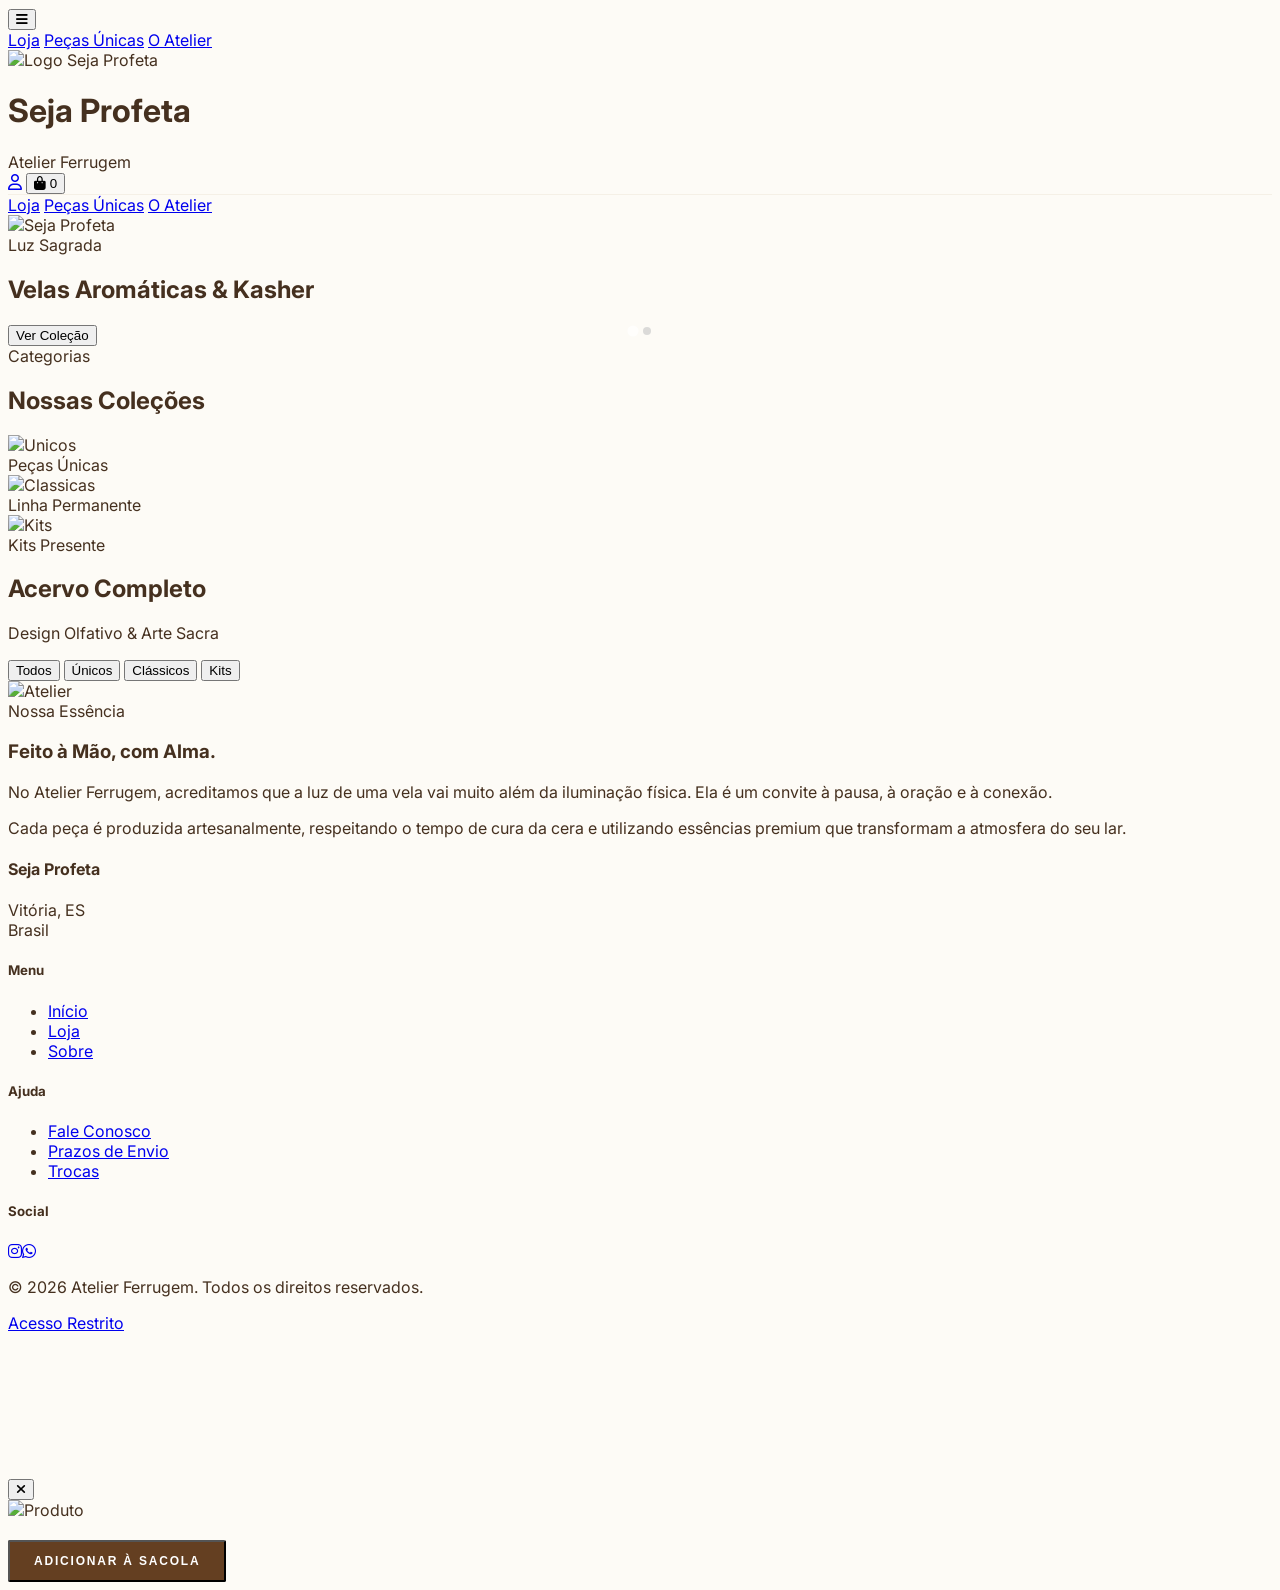
==== index.html @ a99df269 "feat(branding): atualizar ícones, og:image e logo para nova arte" ====
<!DOCTYPE html>
<html lang="pt-BR">
<head>
    <meta charset="UTF-8">
    <meta name="viewport" content="width=device-width, initial-scale=1.0, maximum-scale=1.0, user-scalable=no">
    <title>Seja Profeta | Atelier Ferrugem</title>

    <meta name="theme-color" content="#FDFBF6">
    <link rel="manifest" href="/manifest.json">
    <link rel="icon" type="image/jpeg" href="https://i.supaimg.com/24744ff6-247c-4e17-9e94-6455c96da980/dc727847-25ce-4e3b-97a3-7c26bb9493df.jpg">
    <link rel="shortcut icon" href="https://i.supaimg.com/24744ff6-247c-4e17-9e94-6455c96da980/dc727847-25ce-4e3b-97a3-7c26bb9493df.jpg">
    <link rel="apple-touch-icon" href="https://i.supaimg.com/24744ff6-247c-4e17-9e94-6455c96da980/dc727847-25ce-4e3b-97a3-7c26bb9493df.jpg">
    <meta property="og:image" content="https://i.supaimg.com/24744ff6-247c-4e17-9e94-6455c96da980/dc727847-25ce-4e3b-97a3-7c26bb9493df.jpg">
    <meta property="og:image:type" content="image/jpeg">
    <meta property="og:title" content="Seja Profeta | Atelier Ferrugem">
    <meta property="og:description" content="Criações autorais e peças especiais da Seja Profeta.">

    <script src="https://cdn.tailwindcss.com"></script>
    <link rel="stylesheet" href="https://cdn.jsdelivr.net/npm/@splidejs/splide@4.1.4/dist/css/splide.min.css">
    <link href="https://cdnjs.cloudflare.com/ajax/libs/font-awesome/6.5.2/css/all.min.css" rel="stylesheet">

    <link rel="preconnect" href="https://fonts.googleapis.com">
    <link rel="preconnect" href="https://fonts.gstatic.com" crossorigin>
    <link href="https://fonts.googleapis.com/css2?family=Allura&family=Cormorant+Garamond:ital,wght@0,300;0,400;0,600;1,400&family=Inter:wght@300;400;500;600&display=swap" rel="stylesheet">

    <script src="https://www.gstatic.com/firebasejs/10.12.2/firebase-app-compat.js"></script>
    <script src="https://www.gstatic.com/firebasejs/10.12.2/firebase-auth-compat.js"></script>
    <script src="https://www.gstatic.com/firebasejs/10.12.2/firebase-firestore-compat.js"></script>

    <link rel="stylesheet" href="styles.css">
</head>
<body class="antialiased">

    <header class="header-glass fixed top-0 w-full h-[80px] z-50 flex items-center justify-between px-6 md:px-12 transition-all">
        <div class="flex items-center gap-6">
            <button id="menu-toggle" class="md:hidden text-2xl text-[--cor-cta]" type="button"><i class="fa-solid fa-bars"></i></button>
            <nav class="hidden md:flex gap-8 text-sm uppercase tracking-widest text-[--cor-cta]">
                <a href="#shop" onclick="filterCat('__ALL__')" class="hover:text-[--cor-ouro] transition">Loja</a>
                <a href="#shop" onclick="filterCat('unicos')" class="hover:text-[--cor-ouro] transition">Peças Únicas</a>
                <a href="#sobre" class="hover:text-[--cor-ouro] transition">O Atelier</a>
            </nav>
        </div>

        <div class="absolute left-1/2 transform -translate-x-1/2 text-center cursor-pointer" onclick="window.scrollTo(0,0)">
            <img src="https://i.supaimg.com/24744ff6-247c-4e17-9e94-6455c96da980/dc727847-25ce-4e3b-97a3-7c26bb9493df.jpg" alt="Logo Seja Profeta" class="w-12 h-12 mx-auto rounded-full border border-[--cor-ouro] object-cover mb-1">
            <h1 class="font-serif italic text-3xl text-[--cor-cta] leading-none">Seja Profeta</h1>
            <span class="text-[9px] uppercase tracking-[4px] text-[--cor-ouro] block mt-1">Atelier Ferrugem</span>
        </div>

        <div class="flex items-center gap-6 text-[--cor-cta]">
            <a href="login-admin.html" class="hidden md:block hover:text-[--cor-ouro]"><i class="fa-regular fa-user text-lg"></i></a>
            <button onclick="toggleCart(true)" class="relative hover:text-[--cor-ouro] transition" type="button">
                <i class="fa-solid fa-bag-shopping text-xl"></i>
                <span id="cart-count" class="cart-count absolute -top-2 -right-2 bg-[--cor-ouro] text-white text-[9px] w-4 h-4 rounded-full flex items-center justify-center hidden">0</span>
            </button>
        </div>
    </header>

    <div id="mobile-menu" class="fixed top-[80px] inset-x-0 bg-white shadow-md z-40 hidden">
        <a href="#shop" onclick="filterCat('__ALL__');toggleMobileMenu(false)" class="block px-6 py-3 text-xs uppercase tracking-widest">Loja</a>
        <a href="#shop" onclick="filterCat('unicos');toggleMobileMenu(false)" class="block px-6 py-3 text-xs uppercase tracking-widest">Peças Únicas</a>
        <a href="#sobre" onclick="toggleMobileMenu(false)" class="block px-6 py-3 text-xs uppercase tracking-widest">O Atelier</a>
    </div>

    <main class="pt-[80px]">
        <section class="splide relative h-[70vh] md:h-[80vh] overflow-hidden" id="main-carousel">
            <div class="splide__track h-full">
                <ul class="splide__list h-full">
                    <li class="splide__slide relative">
                        <img src="https://images.unsplash.com/photo-1603006905003-be475563bc59?auto=format&fit=crop&q=80" class="w-full h-full object-cover" alt="Seja Profeta">
                        <div class="absolute inset-0 bg-black/20 flex flex-col items-center justify-center text-center text-white p-4">
                            <span class="font-allura text-5xl md:text-7xl mb-2 opacity-90 drop-shadow-md">Luz Sagrada</span>
                            <h2 class="font-serif italic text-4xl md:text-6xl mb-8 tracking-wide drop-shadow-lg">Velas Aromáticas & Kasher</h2>
                            <button onclick="document.getElementById('shop').scrollIntoView()" class="bg-white text-[--cor-cta] px-10 py-3 uppercase tracking-[3px] text-xs font-bold hover:bg-[--cor-ouro] hover:text-white transition" type="button">Ver Coleção</button>
                        </div>
                    </li>
                    <li class="splide__slide relative">
                        <img src="https://images.unsplash.com/photo-1610701596007-11502861dcfa?auto=format&fit=crop&q=80" class="w-full h-full object-cover" alt="Peças únicas">
                        <div class="absolute inset-0 bg-black/20 flex flex-col items-center justify-center text-center text-white p-4">
                            <span class="font-allura text-5xl md:text-7xl mb-2 opacity-90">Peças Únicas</span>
                            <h2 class="font-serif italic text-4xl md:text-6xl mb-8 tracking-wide">Design Exclusivo</h2>
                            <button onclick="filterCat('unicos')" class="bg-white text-[--cor-cta] px-10 py-3 uppercase tracking-[3px] text-xs font-bold hover:bg-[--cor-ouro] hover:text-white transition" type="button">Explorar</button>
                        </div>
                    </li>
                </ul>
            </div>
        </section>

        <section class="py-16 px-6 bg-white">
            <div class="max-w-7xl mx-auto">
                <div class="text-center mb-12">
                    <span class="font-allura text-3xl text-[--cor-ouro]">Categorias</span>
                    <h2 class="font-serif italic text-4xl text-[--cor-cta]">Nossas Coleções</h2>
                </div>
                <div class="grid grid-cols-1 md:grid-cols-3 gap-8">
                    <div class="relative group cursor-pointer overflow-hidden aspect-[4/5]" onclick="filterCat('unicos')">
                        <img src="https://static-media.hotmart.com/NDsO2-M7EjYosWIUl7obsptMxdI%3D/filters%3Aquality%281%29%3Aformat%28webp%29/klickart-prod/uploads/media/file/10104326/photo_2025-11-24_21-51-02.jpg" class="w-full h-full object-cover transition duration-700 group-hover:scale-110" alt="Unicos">
                        <div class="absolute inset-0 bg-black/30 flex items-center justify-center opacity-0 group-hover:opacity-100 transition duration-500"><span class="text-white font-serif text-3xl italic">Peças Únicas</span></div>
                    </div>
                    <div class="relative group cursor-pointer overflow-hidden aspect-[4/5]" onclick="filterCat('classicas')">
                        <img src="https://static-media.hotmart.com/SFxmmpy_pIL5hN_opHFjcwAwmT0%3D/filters%3Aquality%281%29%3Aformat%28webp%29/klickart-prod/uploads/media/file/10043561/photo_2025-11-07_12-16-37.jpg" class="w-full h-full object-cover transition duration-700 group-hover:scale-110" alt="Classicas">
                        <div class="absolute inset-0 bg-black/30 flex items-center justify-center opacity-0 group-hover:opacity-100 transition duration-500"><span class="text-white font-serif text-3xl italic">Linha Permanente</span></div>
                    </div>
                    <div class="relative group cursor-pointer overflow-hidden aspect-[4/5]" onclick="filterCat('kits')">
                        <img src="https://static-media.hotmart.com/_coMVaGIuAE0hC8SNzISElqSOLA%3D/filters%3Aquality%281%29%3Aformat%28webp%29/klickart-prod/uploads/media/file/10104322/photo_2025-11-24_21-51-25.jpg" class="w-full h-full object-cover transition duration-700 group-hover:scale-110" alt="Kits">
                        <div class="absolute inset-0 bg-black/30 flex items-center justify-center opacity-0 group-hover:opacity-100 transition duration-500"><span class="text-white font-serif text-3xl italic">Kits Presente</span></div>
                    </div>
                </div>
            </div>
        </section>

        <section id="acervo" class="py-20 px-6 max-w-[1400px] mx-auto">
            <div class="flex flex-col md:flex-row justify-between items-end mb-12 border-b border-[#E5E0D8] pb-6">
                <div>
                    <h2 class="font-serif italic text-4xl text-[--cor-cta]">Acervo Completo</h2>
                    <p class="text-xs uppercase tracking-widest text-gray-400 mt-2">Design Olfativo & Arte Sacra</p>
                </div>
                <div class="flex gap-4 mt-6 md:mt-0">
                    <button onclick="filterCat('__ALL__')" class="cat-btn text-xs uppercase tracking-widest text-[--cor-cta] hover:text-[--cor-ouro]" data-cat="__ALL__" type="button"><div>Todos</div></button>
                    <button onclick="filterCat('unicos')" class="cat-btn text-xs uppercase tracking-widest text-gray-400 hover:text-[--cor-ouro]" data-cat="unicos" type="button"><div>Únicos</div></button>
                    <button onclick="filterCat('classicas')" class="cat-btn text-xs uppercase tracking-widest text-gray-400 hover:text-[--cor-ouro]" data-cat="classicas" type="button"><div>Clássicos</div></button>
                    <button onclick="filterCat('kits')" class="cat-btn text-xs uppercase tracking-widest text-gray-400 hover:text-[--cor-ouro]" data-cat="kits" type="button"><div>Kits</div></button>
                </div>
            </div>
            <div class="hidden"><span id="filter-pill-text"></span></div>
            <div id="products-grid" class="grid grid-cols-2 md:grid-cols-3 lg:grid-cols-4 gap-x-6 gap-y-12"></div>
        </section>

        <section id="sobre" class="py-24 bg-white">
            <div class="max-w-6xl mx-auto px-6 grid grid-cols-1 md:grid-cols-2 gap-16 items-center">
                <div class="relative p-4 border border-[--cor-ouro]">
                    <img src="https://images.unsplash.com/photo-1602872030219-cde8933b2661?auto=format&fit=crop&q=80" class="w-full h-full object-cover grayscale hover:grayscale-0 transition duration-700" alt="Atelier">
                </div>
                <div>
                    <span class="font-allura text-4xl text-[--cor-ouro] mb-2 block">Nossa Essência</span>
                    <h3 class="font-serif italic text-4xl text-[--cor-cta] mb-6">Feito à Mão, com Alma.</h3>
                    <p class="text-gray-600 leading-relaxed mb-6 font-light">No Atelier Ferrugem, acreditamos que a luz de uma vela vai muito além da iluminação física. Ela é um convite à pausa, à oração e à conexão.</p>
                    <p class="text-gray-600 leading-relaxed mb-8 font-light">Cada peça é produzida artesanalmente, respeitando o tempo de cura da cera e utilizando essências premium que transformam a atmosfera do seu lar.</p>
                </div>
            </div>
        </section>
    </main>

    <footer class="bg-white border-t border-[#E5E0D8] pt-20 pb-10 px-6">
        <div class="max-w-7xl mx-auto grid grid-cols-1 md:grid-cols-4 gap-12 text-center md:text-left">
            <div class="md:col-span-1"><h4 class="font-serif italic text-2xl text-[--cor-cta] mb-4">Seja Profeta</h4><p class="text-xs text-gray-400 uppercase tracking-widest leading-loose">Vitória, ES<br>Brasil</p></div>
            <div><h5 class="text-[10px] font-bold uppercase tracking-[3px] text-[--cor-ouro] mb-6">Menu</h5><ul class="space-y-4 text-xs text-[--cor-cta] uppercase tracking-wide"><li><a href="#" class="hover:text-[--cor-ouro]">Início</a></li><li><a href="#shop" class="hover:text-[--cor-ouro]">Loja</a></li><li><a href="#sobre" class="hover:text-[--cor-ouro]">Sobre</a></li></ul></div>
            <div><h5 class="text-[10px] font-bold uppercase tracking-[3px] text-[--cor-ouro] mb-6">Ajuda</h5><ul class="space-y-4 text-xs text-[--cor-cta] uppercase tracking-wide"><li><a href="https://wa.me/5527997310994" class="hover:text-[--cor-ouro]">Fale Conosco</a></li><li><a href="#" class="hover:text-[--cor-ouro]">Prazos de Envio</a></li><li><a href="#" class="hover:text-[--cor-ouro]">Trocas</a></li></ul></div>
            <div><h5 class="text-[10px] font-bold uppercase tracking-[3px] text-[--cor-ouro] mb-6">Social</h5><div class="flex justify-center md:justify-start gap-6 text-xl text-[--cor-cta]"><a href="#" class="hover:text-[--cor-ouro]"><i class="fa-brands fa-instagram"></i></a><a href="https://wa.me/5527997310994" class="hover:text-[--cor-ouro]"><i class="fa-brands fa-whatsapp"></i></a></div></div>
        </div>
        <div class="mt-16 pt-8 border-t border-[#f7f7f7] text-center">
            <p class="text-[10px] text-gray-300 uppercase tracking-widest">&copy; 2026 Atelier Ferrugem. Todos os direitos reservados.</p>
            <a href="login-admin.html" class="inline-block mt-4 text-[9px] text-gray-200 hover:text-gray-400 uppercase tracking-widest">Acesso Restrito</a>
        </div>
    </footer>

    <div id="cart-overlay" onclick="toggleCart(false)" class="fixed inset-0 bg-black/40 z-[1000] hidden transition-opacity backdrop-blur-sm"></div>
    <div id="cart-drawer" class="cart-drawer fixed top-0 right-0 h-full w-[90%] md:w-[450px] bg-[#FDFBF6] z-[1001] shadow-2xl flex flex-col">
        <div class="p-6 border-b border-[#E5E0D8] flex justify-between items-center bg-white"><h3 class="font-serif italic text-2xl text-[--cor-cta]">Sua Sacola</h3><button onclick="toggleCart(false)" class="text-gray-400 hover:text-[--cor-cta]" type="button"><i class="fa-solid fa-xmark text-xl"></i></button></div>
        <div id="cart-items" class="flex-1 overflow-y-auto p-6 space-y-6"></div>
        <div class="p-8 bg-white border-t border-[#E5E0D8]"><div class="flex justify-between items-center mb-6"><span class="text-xs uppercase tracking-widest font-bold text-gray-500">Subtotal</span><span id="cart-total" class="font-serif text-xl font-bold text-[--cor-cta]">R$ 0,00</span></div><button onclick="checkoutWhatsApp()" class="btn-primary w-full flex items-center justify-center gap-3" type="button">Finalizar no WhatsApp <i class="fa-brands fa-whatsapp"></i></button></div>
    </div>

    <div id="product-modal" class="fixed inset-0 z-[2000] hidden flex items-center justify-center p-4">
        <div class="absolute inset-0 bg-black/80 backdrop-blur-sm" onclick="document.getElementById('product-modal').classList.add('hidden')"></div>
        <div class="bg-white w-full max-w-4xl max-h-[90vh] overflow-y-auto relative grid grid-cols-1 md:grid-cols-2 shadow-2xl">
            <button onclick="document.getElementById('product-modal').classList.add('hidden')" class="absolute top-4 right-4 z-10 bg-white/80 p-2 rounded-full hover:bg-white" type="button"><i class="fa-solid fa-xmark text-lg"></i></button>
            <div class="bg-gray-50 h-[40vh] md:h-auto flex flex-col">
                <img id="modal-img" src="" class="w-full h-full object-cover" alt="Produto">
                <div id="modal-thumbs" class="p-3 flex gap-2 overflow-x-auto"></div>
            </div>
            <div class="p-8 md:p-12 flex flex-col justify-center">
                <h2 id="modal-title" class="font-serif text-3xl italic mb-2 text-[--cor-cta]"></h2>
                <p id="modal-price" class="text-2xl font-light mb-6 text-gray-600"></p>
                <div class="w-12 h-[1px] bg-[--cor-ouro] mb-6"></div>
                <p id="modal-desc" class="text-sm text-gray-500 leading-loose mb-8 font-light"></p>
                <button id="modal-add-btn" class="btn-primary w-full" type="button">Adicionar à Sacola</button>
            </div>
        </div>
    </div>

    <script src="https://cdn.jsdelivr.net/npm/@splidejs/splide@4.1.4/dist/js/splide.min.js"></script>
    <script src="app.js"></script>
    <script>
        document.addEventListener('DOMContentLoaded', () => {
            new Splide('#main-carousel', { type: 'fade', rewind: true, arrows: false, pagination: true, autoplay: true, interval: 5000 }).mount();
            const toggle = document.getElementById('menu-toggle');
            if (toggle) toggle.addEventListener('click', () => toggleMobileMenu());
        });

        function toggleMobileMenu(force) {
            const menu = document.getElementById('mobile-menu');
            const show = typeof force === 'boolean' ? force : menu.classList.contains('hidden');
            menu.classList.toggle('hidden', !show);
        }

        if ('serviceWorker' in navigator) {
            navigator.serviceWorker.register('/sw.js').catch((err) => console.log('Falha SW:', err));
        }
    </script>
</body>
</html>
---- styles.css ----
:root {
    --cor-fundo: #FDFBF6;
    --cor-texto: #45301F;
    --cor-cta-escuro: #643f21;
    --cor-ouro-acento: #A58A5C;
    --cor-marrom-cta: #643f21;
}

html, body {
    overflow-x: hidden;
    max-width: 100%;
    scroll-behavior: smooth;
}

body {
    font-family: 'Inter', sans-serif;
    background-color: var(--cor-fundo);
    color: var(--cor-texto);
    position: relative;
}

.serif { font-family: 'Cormorant Garamond', serif; }
.allura { font-family: 'Allura', cursive; letter-spacing: 0.05em; }
.main-button { background-color: var(--cor-cta-escuro); color: white; transition: all .3s ease; }
.main-button:hover { background-color: #4a2e18; box-shadow: 0 4px 15px rgba(100,63,33,.3); transform: translateY(-2px); }
.gold-accent { color: var(--cor-ouro-acento); }
.page { display: none; }
.page.active { display: block; }
.scroll-animate { opacity: 0; transform: translateY(40px); transition: opacity .8s ease, transform .8s ease; }
.scroll-animate.is-visible { opacity: 1; transform: translateY(0); }
.modal-overlay { opacity: 0; pointer-events: none; transition: opacity 300ms ease-in-out; }
.modal-overlay.visivel { opacity: 1; pointer-events: auto; }
.modal { display: none; position: fixed; top: 0; left: 0; right: 0; bottom: 0; background: rgba(0,0,0,.5); z-index: 1000; align-items: center; justify-content: center; }
.modal.active { display: flex; }
.modal-content { background: var(--cor-fundo); border-radius: .5rem; max-width: 90vw; max-height: 90vh; overflow-y: auto; padding: 1.5rem; }
#cart-drawer { transition: transform .3s ease-in-out; transform: translateX(100%); background-color: var(--cor-fundo); }
#cart-drawer.open { transform: translateX(0); }
.cart-btn { position: relative; display: inline-flex; align-items: center; justify-content: center; }
.cart-item-count { position: absolute; top: -5px; right: -8px; background: var(--cor-ouro-acento); color: white; font-size: 10px; font-weight: bold; width: 18px; height: 18px; border-radius: 50%; display: flex; align-items: center; justify-content: center; z-index: 10; pointer-events: none; }
.floating-whatsapp { position: fixed; bottom: 25px; right: 25px; background: #25D366; color: white; width: 60px; height: 60px; border-radius: 50%; display: flex; align-items: center; justify-content: center; font-size: 2rem; box-shadow: 0 4px 10px rgba(0,0,0,.3); z-index: 1000; transition: all .3s ease; cursor: pointer; }
.floating-whatsapp:hover { transform: scale(1.1); }
.accordion-content { transition: max-height .4s ease, padding .4s ease, opacity .3s ease; max-height: 500px; opacity: 1; }
.accordion-content.hidden { max-height: 0 !important; overflow: hidden; padding: 0 !important; margin: 0 !important; opacity: 0; }
.accordion-icon { font-size: 1.25rem; font-weight: 300; transition: transform .4s ease; }
.accordion-icon.rotate { transform: rotate(45deg); }
.size-selector { display: flex; gap: 8px; margin-bottom: 16px; flex-wrap: wrap; }
.size-option { width: 40px; height: 40px; border: 1px solid #d1d5db; display: flex; align-items: center; justify-content: center; cursor: pointer; font-size: .9rem; transition: all .2s ease; }
.size-option.selected { background-color: var(--cor-marrom-cta); color: white; border-color: var(--cor-marrom-cta); }
.color-option { border: 1px solid #d1d5db; padding: 8px 12px; cursor: pointer; transition: all .2s ease; display: flex; align-items: center; gap: 8px; }
.color-option.selected { border-color: var(--cor-marrom-cta); background-color: #fffbeb; }
#sidebar-menu nav::-webkit-scrollbar { width: 4px; }
#sidebar-menu nav::-webkit-scrollbar-thumb { background-color: #E5E0D8; border-radius: 4px; }


.header-glass {
    background: rgba(253, 251, 246, 0.95);
    backdrop-filter: blur(8px);
    border-bottom: 1px solid rgba(165, 138, 92, 0.1);
}

.btn-primary {
    background-color: var(--cor-marrom-cta);
    color: white;
    padding: 12px 24px;
    text-transform: uppercase;
    letter-spacing: 0.15em;
    font-size: 0.75rem;
    font-weight: 600;
    transition: all 0.3s ease;
    border-radius: 2px;
}
.btn-primary:hover {
    background-color: #4a2e18;
    transform: translateY(-2px);
    box-shadow: 0 4px 15px rgba(100, 63, 33, 0.2);
}

.product-card {
    background: white;
    border: 1px solid #eee;
    transition: all 0.3s ease;
}
.product-card:hover {
    box-shadow: 0 10px 30px rgba(0,0,0,0.05);
    border-color: var(--cor-ouro-acento);
}

.cart-drawer {
    transform: translateX(100%);
    transition: transform 0.4s cubic-bezier(0.16, 1, 0.3, 1);
}
.cart-drawer.active {
    transform: translateX(0);
}
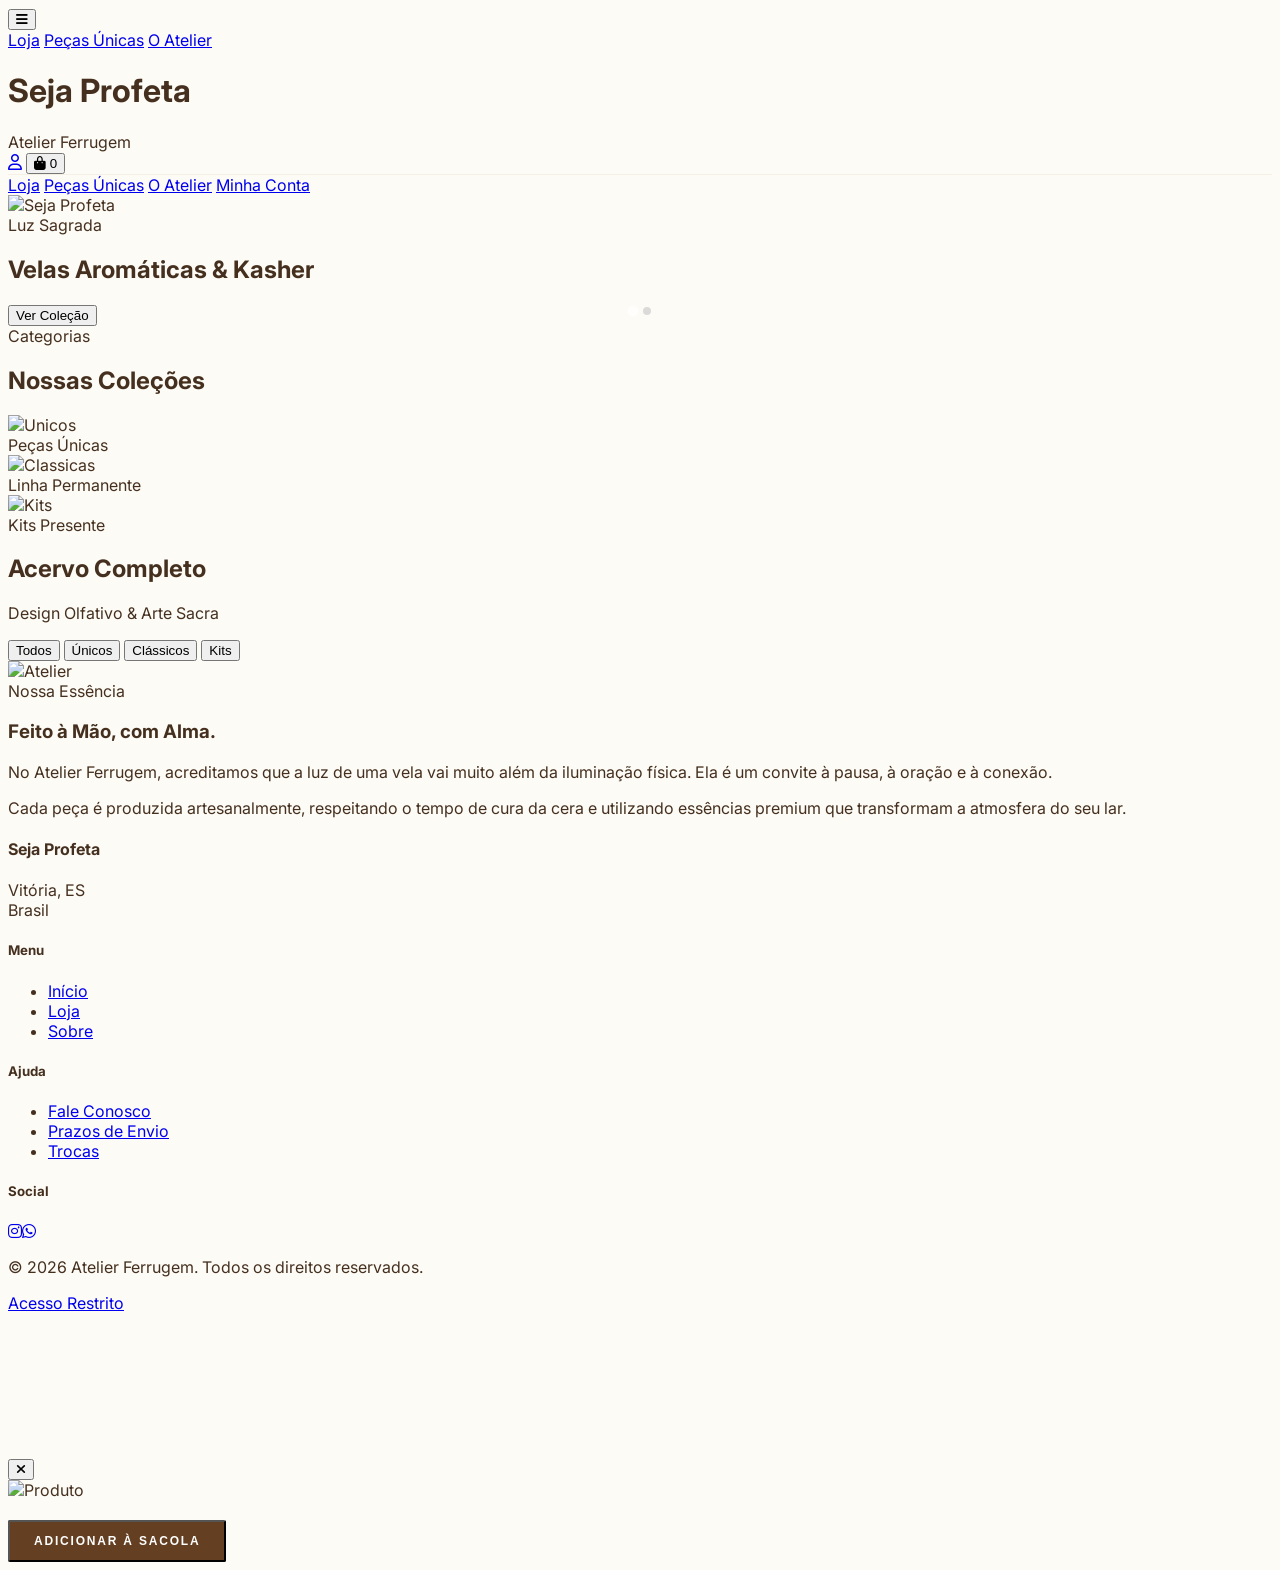
==== commit f37114f1: "Fix mobile navigation and collections active display" ====
--- a/index.html
+++ b/index.html
@@ -31,19 +31,18 @@
 </head>
 <body class="antialiased">
 
-    <header class="header-glass fixed top-0 w-full h-[80px] z-50 flex items-center justify-between px-6 md:px-12 transition-all">
+    <header class="header-glass fixed top-0 w-full h-[80px] z-50 flex items-center justify-between px-4 md:px-12 transition-all">
         <div class="flex items-center gap-6">
-            <button id="menu-toggle" class="md:hidden text-2xl text-[--cor-cta]" type="button"><i class="fa-solid fa-bars"></i></button>
+            <button id="menu-toggle" class="md:hidden text-2xl text-[--cor-cta]" aria-label="Abrir menu" type="button"><i class="fa-solid fa-bars"></i></button>
             <nav class="hidden md:flex gap-8 text-sm uppercase tracking-widest text-[--cor-cta]">
-                <a href="#shop" onclick="filterCat('__ALL__')" class="hover:text-[--cor-ouro] transition">Loja</a>
-                <a href="#shop" onclick="filterCat('unicos')" class="hover:text-[--cor-ouro] transition">Peças Únicas</a>
+                <a href="#acervo" onclick="filterCat('__ALL__')" class="hover:text-[--cor-ouro] transition">Loja</a>
+                <a href="#acervo" onclick="filterCat('unicos')" class="hover:text-[--cor-ouro] transition">Peças Únicas</a>
                 <a href="#sobre" class="hover:text-[--cor-ouro] transition">O Atelier</a>
             </nav>
         </div>
 
-        <div class="absolute left-1/2 transform -translate-x-1/2 text-center cursor-pointer" onclick="window.scrollTo(0,0)">
-            <img src="https://i.supaimg.com/24744ff6-247c-4e17-9e94-6455c96da980/dc727847-25ce-4e3b-97a3-7c26bb9493df.jpg" alt="Logo Seja Profeta" class="w-12 h-12 mx-auto rounded-full border border-[--cor-ouro] object-cover mb-1">
-            <h1 class="font-serif italic text-3xl text-[--cor-cta] leading-none">Seja Profeta</h1>
+        <div class="absolute left-1/2 transform -translate-x-1/2 text-center cursor-pointer px-3" onclick="window.scrollTo({top:0, behavior:'smooth'})">
+            <h1 class="font-serif italic text-2xl md:text-3xl text-[--cor-cta] leading-none">Seja Profeta</h1>
             <span class="text-[9px] uppercase tracking-[4px] text-[--cor-ouro] block mt-1">Atelier Ferrugem</span>
         </div>
 
@@ -56,10 +55,14 @@
         </div>
     </header>
 
-    <div id="mobile-menu" class="fixed top-[80px] inset-x-0 bg-white shadow-md z-40 hidden">
-        <a href="#shop" onclick="filterCat('__ALL__');toggleMobileMenu(false)" class="block px-6 py-3 text-xs uppercase tracking-widest">Loja</a>
-        <a href="#shop" onclick="filterCat('unicos');toggleMobileMenu(false)" class="block px-6 py-3 text-xs uppercase tracking-widest">Peças Únicas</a>
-        <a href="#sobre" onclick="toggleMobileMenu(false)" class="block px-6 py-3 text-xs uppercase tracking-widest">O Atelier</a>
+    <div id="mobile-menu-overlay" class="fixed inset-0 bg-black/30 z-40 hidden"></div>
+    <div id="mobile-menu" class="fixed top-[80px] left-0 right-0 bg-white shadow-md z-50 hidden border-t border-[#E5E0D8]">
+        <div class="px-6 py-5 space-y-1">
+            <a href="#acervo" onclick="filterCat('__ALL__');toggleMobileMenu(false)" class="block px-3 py-3 text-xs uppercase tracking-widest rounded-md hover:bg-[#f9f5ee]">Loja</a>
+            <a href="#acervo" onclick="filterCat('unicos');toggleMobileMenu(false)" class="block px-3 py-3 text-xs uppercase tracking-widest rounded-md hover:bg-[#f9f5ee]">Peças Únicas</a>
+            <a href="#sobre" onclick="toggleMobileMenu(false)" class="block px-3 py-3 text-xs uppercase tracking-widest rounded-md hover:bg-[#f9f5ee]">O Atelier</a>
+            <a href="login-admin.html" onclick="toggleMobileMenu(false)" class="block px-3 py-3 text-xs uppercase tracking-widest rounded-md hover:bg-[#f9f5ee]">Minha Conta</a>
+        </div>
     </div>
 
     <main class="pt-[80px]">
@@ -71,7 +74,7 @@
                         <div class="absolute inset-0 bg-black/20 flex flex-col items-center justify-center text-center text-white p-4">
                             <span class="font-allura text-5xl md:text-7xl mb-2 opacity-90 drop-shadow-md">Luz Sagrada</span>
                             <h2 class="font-serif italic text-4xl md:text-6xl mb-8 tracking-wide drop-shadow-lg">Velas Aromáticas & Kasher</h2>
-                            <button onclick="document.getElementById('shop').scrollIntoView()" class="bg-white text-[--cor-cta] px-10 py-3 uppercase tracking-[3px] text-xs font-bold hover:bg-[--cor-ouro] hover:text-white transition" type="button">Ver Coleção</button>
+                            <button onclick="filterCat('__ALL__')" class="bg-white text-[--cor-cta] px-10 py-3 uppercase tracking-[3px] text-xs font-bold hover:bg-[--cor-ouro] hover:text-white transition" type="button">Ver Coleção</button>
                         </div>
                     </li>
                     <li class="splide__slide relative">
@@ -144,7 +147,7 @@
     <footer class="bg-white border-t border-[#E5E0D8] pt-20 pb-10 px-6">
         <div class="max-w-7xl mx-auto grid grid-cols-1 md:grid-cols-4 gap-12 text-center md:text-left">
             <div class="md:col-span-1"><h4 class="font-serif italic text-2xl text-[--cor-cta] mb-4">Seja Profeta</h4><p class="text-xs text-gray-400 uppercase tracking-widest leading-loose">Vitória, ES<br>Brasil</p></div>
-            <div><h5 class="text-[10px] font-bold uppercase tracking-[3px] text-[--cor-ouro] mb-6">Menu</h5><ul class="space-y-4 text-xs text-[--cor-cta] uppercase tracking-wide"><li><a href="#" class="hover:text-[--cor-ouro]">Início</a></li><li><a href="#shop" class="hover:text-[--cor-ouro]">Loja</a></li><li><a href="#sobre" class="hover:text-[--cor-ouro]">Sobre</a></li></ul></div>
+            <div><h5 class="text-[10px] font-bold uppercase tracking-[3px] text-[--cor-ouro] mb-6">Menu</h5><ul class="space-y-4 text-xs text-[--cor-cta] uppercase tracking-wide"><li><a href="#" class="hover:text-[--cor-ouro]">Início</a></li><li><a href="#acervo" class="hover:text-[--cor-ouro]">Loja</a></li><li><a href="#sobre" class="hover:text-[--cor-ouro]">Sobre</a></li></ul></div>
             <div><h5 class="text-[10px] font-bold uppercase tracking-[3px] text-[--cor-ouro] mb-6">Ajuda</h5><ul class="space-y-4 text-xs text-[--cor-cta] uppercase tracking-wide"><li><a href="https://wa.me/5527997310994" class="hover:text-[--cor-ouro]">Fale Conosco</a></li><li><a href="#" class="hover:text-[--cor-ouro]">Prazos de Envio</a></li><li><a href="#" class="hover:text-[--cor-ouro]">Trocas</a></li></ul></div>
             <div><h5 class="text-[10px] font-bold uppercase tracking-[3px] text-[--cor-ouro] mb-6">Social</h5><div class="flex justify-center md:justify-start gap-6 text-xl text-[--cor-cta]"><a href="#" class="hover:text-[--cor-ouro]"><i class="fa-brands fa-instagram"></i></a><a href="https://wa.me/5527997310994" class="hover:text-[--cor-ouro]"><i class="fa-brands fa-whatsapp"></i></a></div></div>
         </div>
@@ -190,9 +193,15 @@
 
         function toggleMobileMenu(force) {
             const menu = document.getElementById('mobile-menu');
+            const overlay = document.getElementById('mobile-menu-overlay');
             const show = typeof force === 'boolean' ? force : menu.classList.contains('hidden');
             menu.classList.toggle('hidden', !show);
+            overlay.classList.toggle('hidden', !show);
+            const icon = document.querySelector('#menu-toggle i');
+            if (icon) icon.className = show ? 'fa-solid fa-xmark' : 'fa-solid fa-bars';
         }
+
+        document.getElementById('mobile-menu-overlay').addEventListener('click', () => toggleMobileMenu(false));
 
         if ('serviceWorker' in navigator) {
             navigator.serviceWorker.register('/sw.js').catch((err) => console.log('Falha SW:', err));
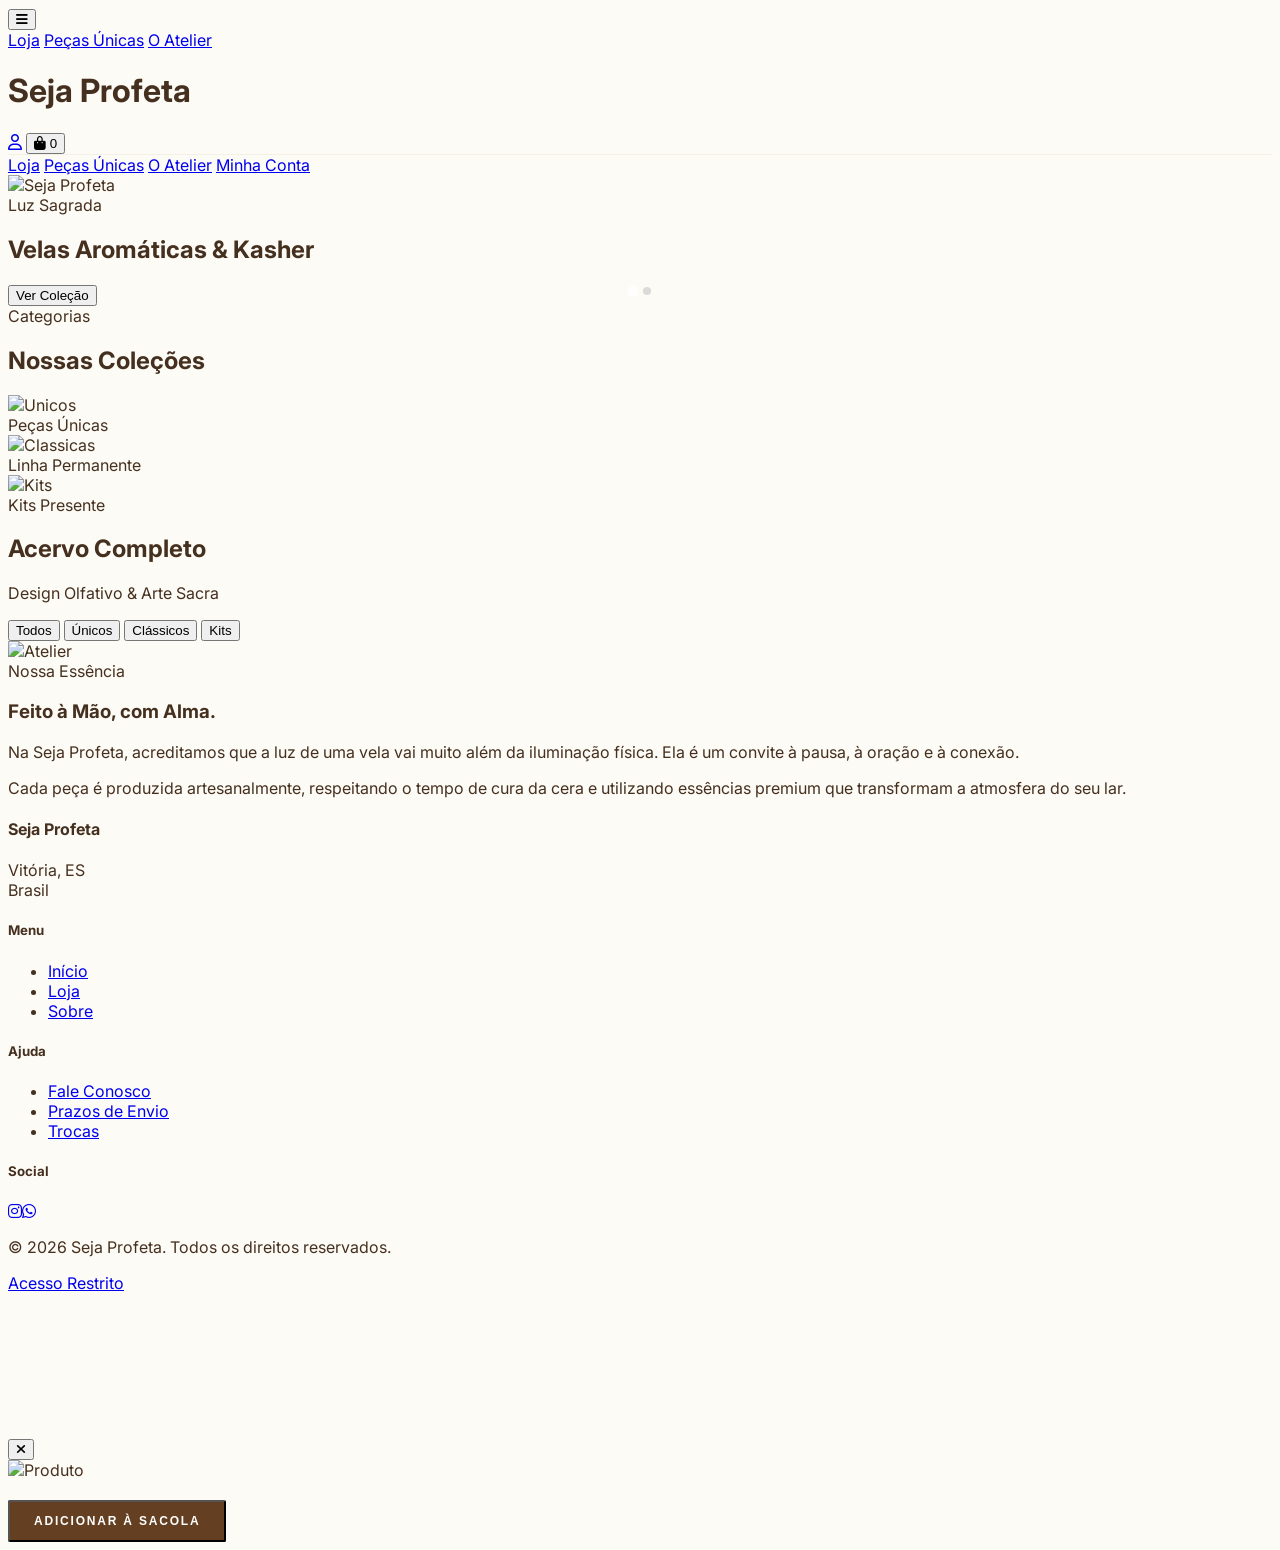
==== commit a4add2e6: "Remove Atelier Ferrugem branding references" ====
--- a/index.html
+++ b/index.html
@@ -3,7 +3,7 @@
 <head>
     <meta charset="UTF-8">
     <meta name="viewport" content="width=device-width, initial-scale=1.0, maximum-scale=1.0, user-scalable=no">
-    <title>Seja Profeta | Atelier Ferrugem</title>
+    <title>Seja Profeta</title>
 
     <meta name="theme-color" content="#FDFBF6">
     <link rel="manifest" href="/manifest.json">
@@ -12,7 +12,7 @@
     <link rel="apple-touch-icon" href="https://i.supaimg.com/24744ff6-247c-4e17-9e94-6455c96da980/dc727847-25ce-4e3b-97a3-7c26bb9493df.jpg">
     <meta property="og:image" content="https://i.supaimg.com/24744ff6-247c-4e17-9e94-6455c96da980/dc727847-25ce-4e3b-97a3-7c26bb9493df.jpg">
     <meta property="og:image:type" content="image/jpeg">
-    <meta property="og:title" content="Seja Profeta | Atelier Ferrugem">
+    <meta property="og:title" content="Seja Profeta">
     <meta property="og:description" content="Criações autorais e peças especiais da Seja Profeta.">
 
     <script src="https://cdn.tailwindcss.com"></script>
@@ -43,7 +43,7 @@
 
         <div class="absolute left-1/2 transform -translate-x-1/2 text-center cursor-pointer px-3" onclick="window.scrollTo({top:0, behavior:'smooth'})">
             <h1 class="font-serif italic text-2xl md:text-3xl text-[--cor-cta] leading-none">Seja Profeta</h1>
-            <span class="text-[9px] uppercase tracking-[4px] text-[--cor-ouro] block mt-1">Atelier Ferrugem</span>
+            
         </div>
 
         <div class="flex items-center gap-6 text-[--cor-cta]">
@@ -137,7 +137,7 @@
                 <div>
                     <span class="font-allura text-4xl text-[--cor-ouro] mb-2 block">Nossa Essência</span>
                     <h3 class="font-serif italic text-4xl text-[--cor-cta] mb-6">Feito à Mão, com Alma.</h3>
-                    <p class="text-gray-600 leading-relaxed mb-6 font-light">No Atelier Ferrugem, acreditamos que a luz de uma vela vai muito além da iluminação física. Ela é um convite à pausa, à oração e à conexão.</p>
+                    <p class="text-gray-600 leading-relaxed mb-6 font-light">Na Seja Profeta, acreditamos que a luz de uma vela vai muito além da iluminação física. Ela é um convite à pausa, à oração e à conexão.</p>
                     <p class="text-gray-600 leading-relaxed mb-8 font-light">Cada peça é produzida artesanalmente, respeitando o tempo de cura da cera e utilizando essências premium que transformam a atmosfera do seu lar.</p>
                 </div>
             </div>
@@ -152,7 +152,7 @@
             <div><h5 class="text-[10px] font-bold uppercase tracking-[3px] text-[--cor-ouro] mb-6">Social</h5><div class="flex justify-center md:justify-start gap-6 text-xl text-[--cor-cta]"><a href="#" class="hover:text-[--cor-ouro]"><i class="fa-brands fa-instagram"></i></a><a href="https://wa.me/5527997310994" class="hover:text-[--cor-ouro]"><i class="fa-brands fa-whatsapp"></i></a></div></div>
         </div>
         <div class="mt-16 pt-8 border-t border-[#f7f7f7] text-center">
-            <p class="text-[10px] text-gray-300 uppercase tracking-widest">&copy; 2026 Atelier Ferrugem. Todos os direitos reservados.</p>
+            <p class="text-[10px] text-gray-300 uppercase tracking-widest">&copy; 2026 Seja Profeta. Todos os direitos reservados.</p>
             <a href="login-admin.html" class="inline-block mt-4 text-[9px] text-gray-200 hover:text-gray-400 uppercase tracking-widest">Acesso Restrito</a>
         </div>
     </footer>
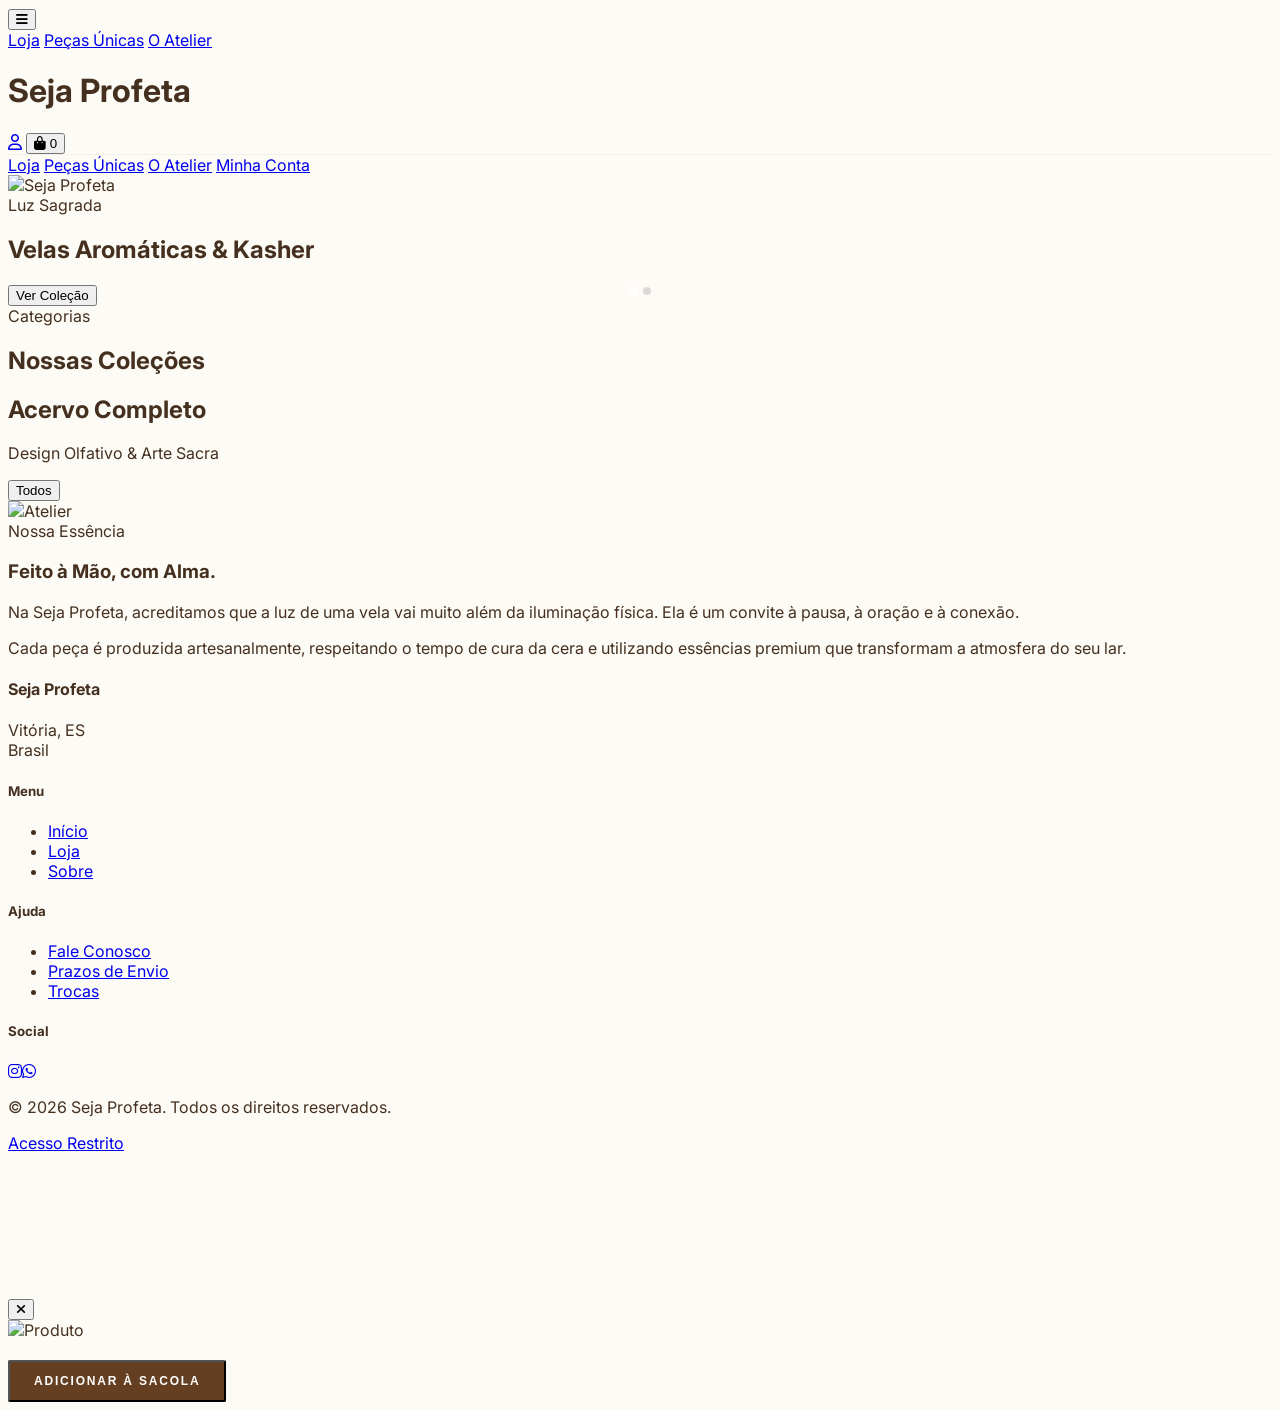
==== commit 65cbb301: "Render storefront collections from admin-configured Firestore data" ====
--- a/index.html
+++ b/index.html
@@ -26,6 +26,7 @@
     <script src="https://www.gstatic.com/firebasejs/10.12.2/firebase-app-compat.js"></script>
     <script src="https://www.gstatic.com/firebasejs/10.12.2/firebase-auth-compat.js"></script>
     <script src="https://www.gstatic.com/firebasejs/10.12.2/firebase-firestore-compat.js"></script>
+    <script src="https://www.gstatic.com/firebasejs/10.12.2/firebase-storage-compat.js"></script>
 
     <link rel="stylesheet" href="styles.css">
 </head>
@@ -95,20 +96,7 @@
                     <span class="font-allura text-3xl text-[--cor-ouro]">Categorias</span>
                     <h2 class="font-serif italic text-4xl text-[--cor-cta]">Nossas Coleções</h2>
                 </div>
-                <div class="grid grid-cols-1 md:grid-cols-3 gap-8">
-                    <div class="relative group cursor-pointer overflow-hidden aspect-[4/5]" onclick="filterCat('unicos')">
-                        <img src="https://static-media.hotmart.com/NDsO2-M7EjYosWIUl7obsptMxdI%3D/filters%3Aquality%281%29%3Aformat%28webp%29/klickart-prod/uploads/media/file/10104326/photo_2025-11-24_21-51-02.jpg" class="w-full h-full object-cover transition duration-700 group-hover:scale-110" alt="Unicos">
-                        <div class="absolute inset-0 bg-black/30 flex items-center justify-center opacity-0 group-hover:opacity-100 transition duration-500"><span class="text-white font-serif text-3xl italic">Peças Únicas</span></div>
-                    </div>
-                    <div class="relative group cursor-pointer overflow-hidden aspect-[4/5]" onclick="filterCat('classicas')">
-                        <img src="https://static-media.hotmart.com/SFxmmpy_pIL5hN_opHFjcwAwmT0%3D/filters%3Aquality%281%29%3Aformat%28webp%29/klickart-prod/uploads/media/file/10043561/photo_2025-11-07_12-16-37.jpg" class="w-full h-full object-cover transition duration-700 group-hover:scale-110" alt="Classicas">
-                        <div class="absolute inset-0 bg-black/30 flex items-center justify-center opacity-0 group-hover:opacity-100 transition duration-500"><span class="text-white font-serif text-3xl italic">Linha Permanente</span></div>
-                    </div>
-                    <div class="relative group cursor-pointer overflow-hidden aspect-[4/5]" onclick="filterCat('kits')">
-                        <img src="https://static-media.hotmart.com/_coMVaGIuAE0hC8SNzISElqSOLA%3D/filters%3Aquality%281%29%3Aformat%28webp%29/klickart-prod/uploads/media/file/10104322/photo_2025-11-24_21-51-25.jpg" class="w-full h-full object-cover transition duration-700 group-hover:scale-110" alt="Kits">
-                        <div class="absolute inset-0 bg-black/30 flex items-center justify-center opacity-0 group-hover:opacity-100 transition duration-500"><span class="text-white font-serif text-3xl italic">Kits Presente</span></div>
-                    </div>
-                </div>
+                <div id="collections-grid" class="grid grid-cols-1 md:grid-cols-3 gap-8"></div>
             </div>
         </section>
 
@@ -118,11 +106,8 @@
                     <h2 class="font-serif italic text-4xl text-[--cor-cta]">Acervo Completo</h2>
                     <p class="text-xs uppercase tracking-widest text-gray-400 mt-2">Design Olfativo & Arte Sacra</p>
                 </div>
-                <div class="flex gap-4 mt-6 md:mt-0">
+                <div id="category-buttons" class="flex gap-4 mt-6 md:mt-0">
                     <button onclick="filterCat('__ALL__')" class="cat-btn text-xs uppercase tracking-widest text-[--cor-cta] hover:text-[--cor-ouro]" data-cat="__ALL__" type="button"><div>Todos</div></button>
-                    <button onclick="filterCat('unicos')" class="cat-btn text-xs uppercase tracking-widest text-gray-400 hover:text-[--cor-ouro]" data-cat="unicos" type="button"><div>Únicos</div></button>
-                    <button onclick="filterCat('classicas')" class="cat-btn text-xs uppercase tracking-widest text-gray-400 hover:text-[--cor-ouro]" data-cat="classicas" type="button"><div>Clássicos</div></button>
-                    <button onclick="filterCat('kits')" class="cat-btn text-xs uppercase tracking-widest text-gray-400 hover:text-[--cor-ouro]" data-cat="kits" type="button"><div>Kits</div></button>
                 </div>
             </div>
             <div class="hidden"><span id="filter-pill-text"></span></div>
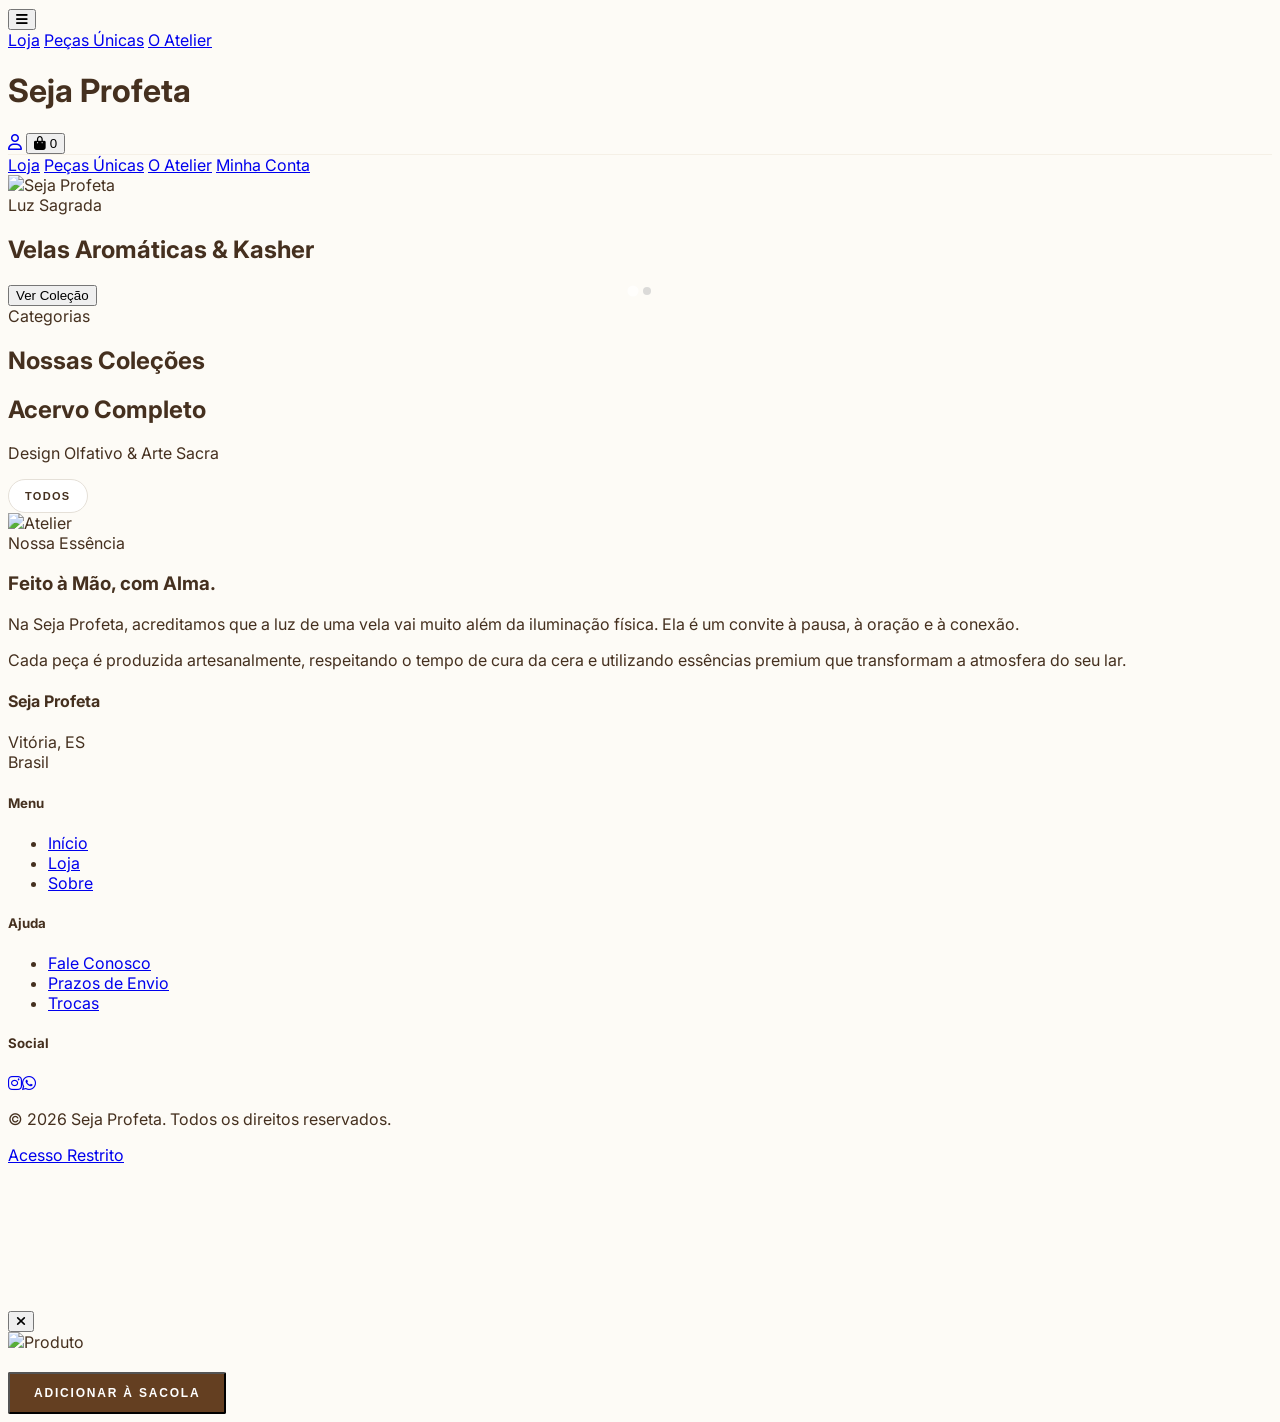
==== commit 2435be10: "Optimize storefront layout and navigation for mobile-first UX" ====
--- a/index.html
+++ b/index.html
@@ -32,7 +32,7 @@
 </head>
 <body class="antialiased">
 
-    <header class="header-glass fixed top-0 w-full h-[80px] z-50 flex items-center justify-between px-4 md:px-12 transition-all">
+    <header id="site-header" class="header-glass fixed top-0 w-full h-[72px] md:h-[80px] z-50 flex items-center justify-between px-4 md:px-12 transition-all">
         <div class="flex items-center gap-6">
             <button id="menu-toggle" class="md:hidden text-2xl text-[--cor-cta]" aria-label="Abrir menu" type="button"><i class="fa-solid fa-bars"></i></button>
             <nav class="hidden md:flex gap-8 text-sm uppercase tracking-widest text-[--cor-cta]">
@@ -57,7 +57,7 @@
     </header>
 
     <div id="mobile-menu-overlay" class="fixed inset-0 bg-black/30 z-40 hidden"></div>
-    <div id="mobile-menu" class="fixed top-[80px] left-0 right-0 bg-white shadow-md z-50 hidden border-t border-[#E5E0D8]">
+    <div id="mobile-menu" class="fixed top-[72px] md:top-[80px] left-0 right-0 bg-white shadow-md z-50 hidden border-t border-[#E5E0D8]">
         <div class="px-6 py-5 space-y-1">
             <a href="#acervo" onclick="filterCat('__ALL__');toggleMobileMenu(false)" class="block px-3 py-3 text-xs uppercase tracking-widest rounded-md hover:bg-[#f9f5ee]">Loja</a>
             <a href="#acervo" onclick="filterCat('unicos');toggleMobileMenu(false)" class="block px-3 py-3 text-xs uppercase tracking-widest rounded-md hover:bg-[#f9f5ee]">Peças Únicas</a>
@@ -66,16 +66,16 @@
         </div>
     </div>
 
-    <main class="pt-[80px]">
-        <section class="splide relative h-[70vh] md:h-[80vh] overflow-hidden" id="main-carousel">
+    <main class="pt-[72px] md:pt-[80px]">
+        <section class="splide relative h-[62vh] md:h-[80vh] overflow-hidden" id="main-carousel">
             <div class="splide__track h-full">
                 <ul class="splide__list h-full">
                     <li class="splide__slide relative">
                         <img src="https://images.unsplash.com/photo-1603006905003-be475563bc59?auto=format&fit=crop&q=80" class="w-full h-full object-cover" alt="Seja Profeta">
                         <div class="absolute inset-0 bg-black/20 flex flex-col items-center justify-center text-center text-white p-4">
-                            <span class="font-allura text-5xl md:text-7xl mb-2 opacity-90 drop-shadow-md">Luz Sagrada</span>
-                            <h2 class="font-serif italic text-4xl md:text-6xl mb-8 tracking-wide drop-shadow-lg">Velas Aromáticas & Kasher</h2>
-                            <button onclick="filterCat('__ALL__')" class="bg-white text-[--cor-cta] px-10 py-3 uppercase tracking-[3px] text-xs font-bold hover:bg-[--cor-ouro] hover:text-white transition" type="button">Ver Coleção</button>
+                            <span class="font-allura text-4xl sm:text-5xl md:text-7xl mb-2 opacity-90 drop-shadow-md">Luz Sagrada</span>
+                            <h2 class="font-serif italic text-3xl sm:text-4xl md:text-6xl mb-6 md:mb-8 tracking-wide drop-shadow-lg">Velas Aromáticas & Kasher</h2>
+                            <button onclick="filterCat('__ALL__')" class="bg-white text-[--cor-cta] px-6 sm:px-10 py-3 uppercase tracking-[3px] text-[10px] sm:text-xs font-bold hover:bg-[--cor-ouro] hover:text-white transition" type="button">Ver Coleção</button>
                         </div>
                     </li>
                     <li class="splide__slide relative">
@@ -83,7 +83,7 @@
                         <div class="absolute inset-0 bg-black/20 flex flex-col items-center justify-center text-center text-white p-4">
                             <span class="font-allura text-5xl md:text-7xl mb-2 opacity-90">Peças Únicas</span>
                             <h2 class="font-serif italic text-4xl md:text-6xl mb-8 tracking-wide">Design Exclusivo</h2>
-                            <button onclick="filterCat('unicos')" class="bg-white text-[--cor-cta] px-10 py-3 uppercase tracking-[3px] text-xs font-bold hover:bg-[--cor-ouro] hover:text-white transition" type="button">Explorar</button>
+                            <button onclick="filterCat('unicos')" class="bg-white text-[--cor-cta] px-6 sm:px-10 py-3 uppercase tracking-[3px] text-[10px] sm:text-xs font-bold hover:bg-[--cor-ouro] hover:text-white transition" type="button">Explorar</button>
                         </div>
                     </li>
                 </ul>
@@ -106,7 +106,7 @@
                     <h2 class="font-serif italic text-4xl text-[--cor-cta]">Acervo Completo</h2>
                     <p class="text-xs uppercase tracking-widest text-gray-400 mt-2">Design Olfativo & Arte Sacra</p>
                 </div>
-                <div id="category-buttons" class="flex gap-4 mt-6 md:mt-0">
+                <div id="category-buttons" class="flex gap-3 mt-6 md:mt-0 w-full md:w-auto overflow-x-auto pb-2 md:pb-0 no-scrollbar">
                     <button onclick="filterCat('__ALL__')" class="cat-btn text-xs uppercase tracking-widest text-[--cor-cta] hover:text-[--cor-ouro]" data-cat="__ALL__" type="button"><div>Todos</div></button>
                 </div>
             </div>
--- a/styles.css
+++ b/styles.css
@@ -92,3 +92,57 @@
 .cart-drawer.active {
     transform: translateX(0);
 }
+
+/* ================================
+   BOTÕES DE CATEGORIA (FIX MOBILE)
+================================ */
+
+.cat-btn {
+    display: inline-flex;
+    align-items: center;
+    justify-content: center;
+    padding: 10px 16px;
+    border: 1px solid #E5E0D8;
+    border-radius: 999px;
+    background: #fff;
+    color: var(--cor-texto);
+    font-size: 11px;
+    font-weight: 600;
+    letter-spacing: 0.12em;
+    text-transform: uppercase;
+    white-space: nowrap;
+    transition: all .25s ease;
+}
+
+.cat-btn:hover {
+    border-color: var(--cor-ouro-acento);
+    color: var(--cor-ouro-acento);
+}
+
+.cat-btn.active {
+    background: var(--cor-marrom-cta);
+    color: #fff;
+    border-color: var(--cor-marrom-cta);
+}
+
+
+.no-scrollbar::-webkit-scrollbar { display: none; }
+.no-scrollbar { -ms-overflow-style: none; scrollbar-width: none; }
+
+@media (max-width: 768px) {
+    #site-header { padding-left: 12px; padding-right: 12px; }
+    #site-header h1 { font-size: 1.45rem; }
+    #mobile-menu a { font-size: 11px; }
+
+    #collections-grid { grid-template-columns: repeat(2, minmax(0, 1fr)); gap: 12px; }
+    #collections-grid .font-serif { font-size: 1.4rem; }
+
+    #category-buttons {
+        align-items: center;
+        flex-wrap: nowrap;
+    }
+
+    #products-grid { gap: 14px; }
+
+    footer { padding-left: 16px !important; padding-right: 16px !important; }
+}
